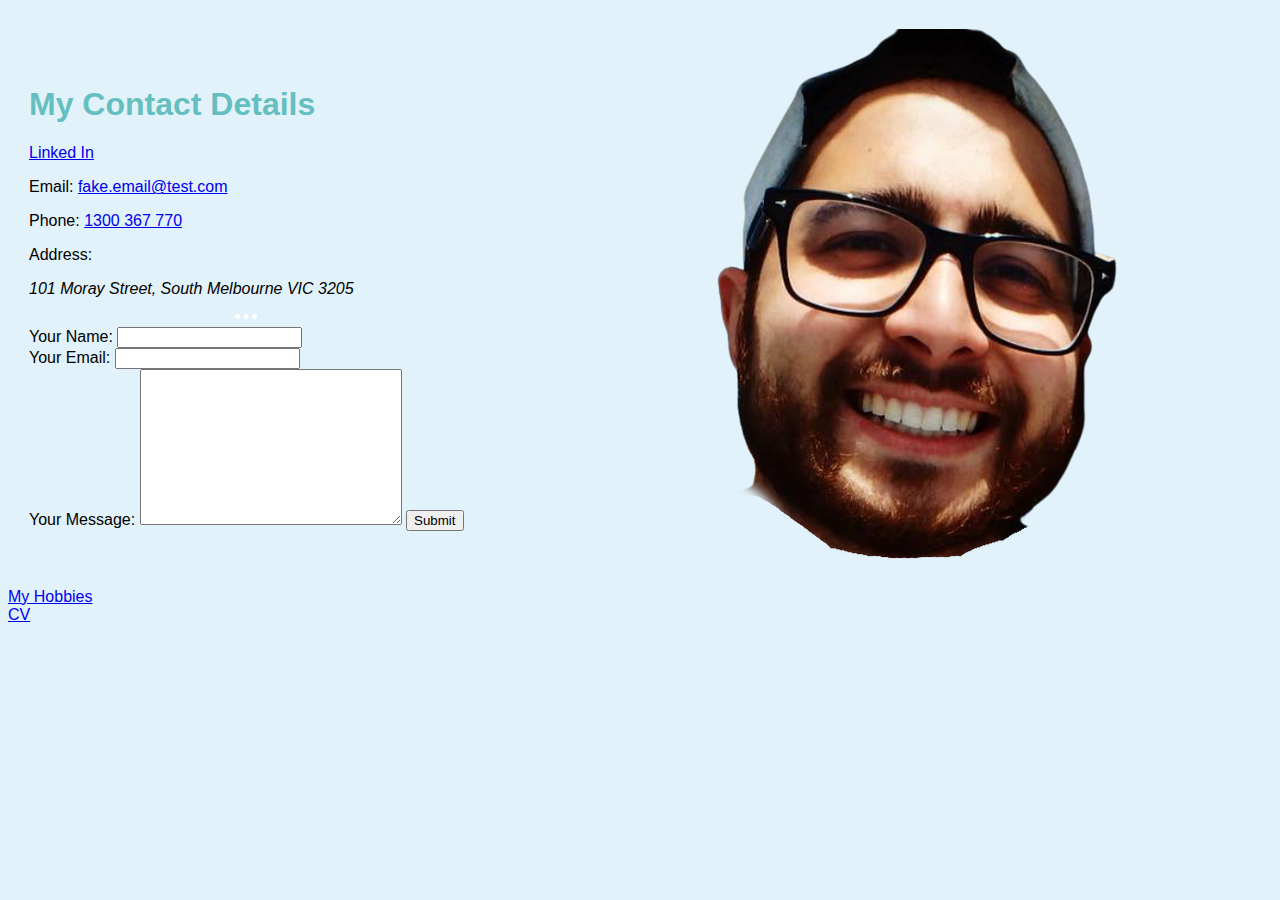
==== contact-me.html @ 63771be4 "Spinning Sully Head Stage 1 implemented" ====
<!DOCTYPE html>
<html lang="en">

<head>
  <meta charset="UTF-8">
  <meta http-equiv="X-UA-Compatible" content="IE=edge">
  <meta name="viewport" content="width=device-width, initial-scale=1.0">
  <title>Contact Me</title>
  <link rel="stylesheet" href="css/styles.css">
</head>

<body>
  <table cellspacing="20">
    <tr>
      <td>
        <h1>My Contact Details</h1>
        <p><a class="linkpage" href="https://au.linkedin.com/in/rosie-maguire-515777230">Linked In</a></p>
        <p>Email: <a class="linkpage" href="mailto: fake.email@test.com">fake.email@test.com</a></p>
        <p>Phone: <a class="linkpage" href="tel:1300367770">1300 367 770</a></p>
        <p>Address:
        <address>101 Moray Street, South Melbourne VIC 3205</address>
        </p>
        <hr>
        <form action="mailto:fake.email@test.com" method="post" enctype="text/plain">
          <label>Your Name:</label>
          <input type="text" name="yourName"><br>
          <label>Your Email:</label>
          <input type="email" name="yourEmail"><br>
          <label>Your Message:</label>
          <textarea name="yourMessage" id="" cols="30" rows="10"></textarea>
          <input type="submit">
        </form>
      </td>
      <td>
        <img id="sullyhead" src="images/Happy Sully.png" alt="Happy Sully">
      </td>
    </tr>
  </table>
  <a class="linkpage" href="hobbies.html">My Hobbies</a>
  <br>
  <a class="linkpage" href="index.html">CV</a>
</body>
</html>
---- css/styles.css ----
/**************************TAG SELECTORS**************************/
body {
  background-color: #e1f2fb;
  font-family: Arial, Helvetica, sans-serif;
}

h1 {
  color:#66BFBF;
  font-family: 'Franklin Gothic Medium', 'Arial Narrow', Arial, sans-serif;
}

h3 {
  color:#66BFBF;
  font-family: Verdana, Geneva, Tahoma, sans-serif;
}

hr {
  border-color: white;
  border-style: none;
  border-top-style: dotted;
  border-width: 5px;
  width: 5%;
}

img:hover {
  background-color: gold;
}

/**************************CLASS SELECTORS**************************/
.circular {
  border-radius: 40%;
}

.linkpage:hover {
  background-color:cornflowerblue;
}
/**************************ID SELECTORS**************************/
#profilepic:hover {
  border-radius: 0%;
}

#sullyhead:hover {
  transition: 10s;
  transform: rotate(3600deg);
}
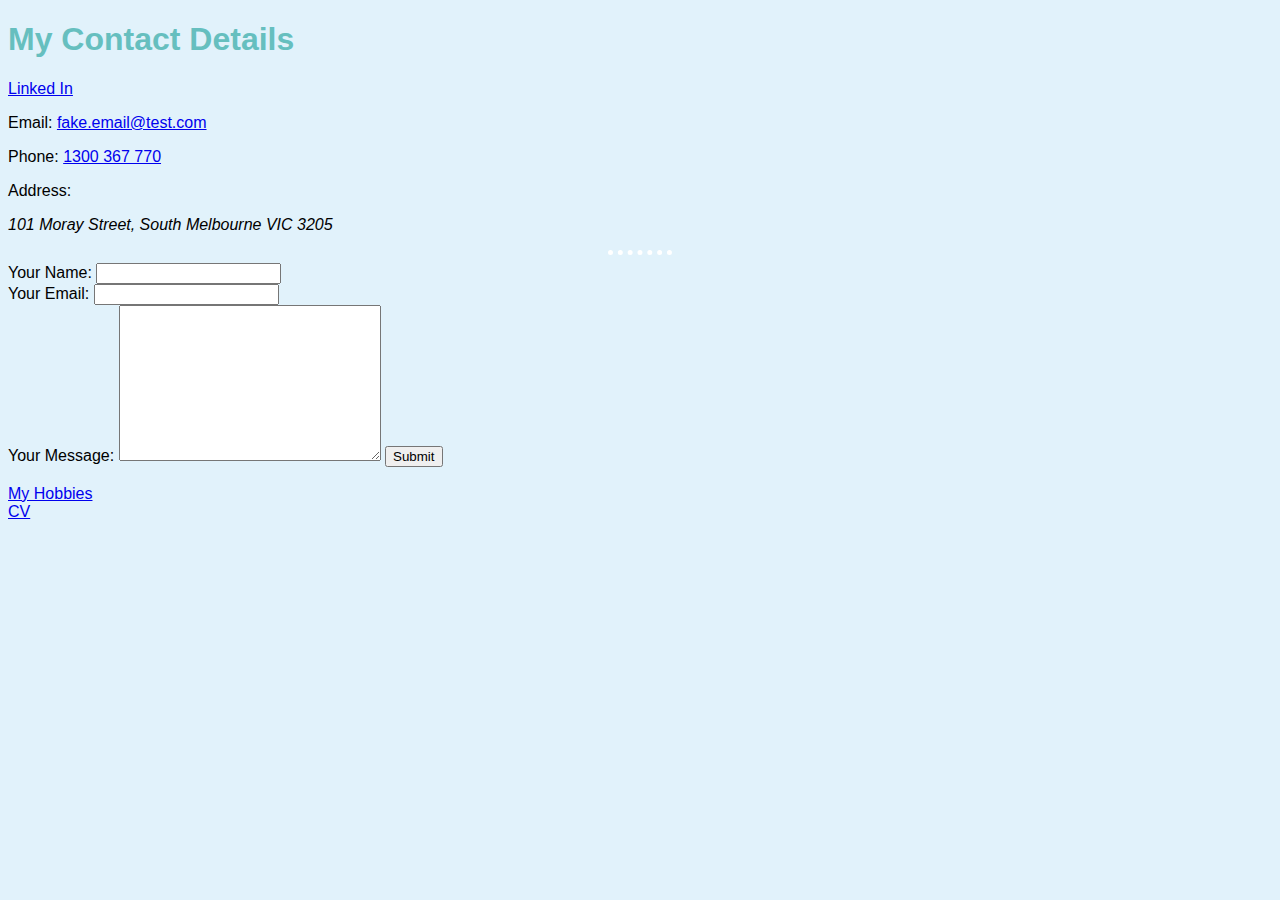
==== commit 698e086a: "removing sully head from contact me" ====
--- a/contact-me.html
+++ b/contact-me.html
@@ -10,32 +10,24 @@
 </head>
 
 <body>
-  <table cellspacing="20">
-    <tr>
-      <td>
-        <h1>My Contact Details</h1>
-        <p><a class="linkpage" href="https://au.linkedin.com/in/rosie-maguire-515777230">Linked In</a></p>
-        <p>Email: <a class="linkpage" href="mailto: fake.email@test.com">fake.email@test.com</a></p>
-        <p>Phone: <a class="linkpage" href="tel:1300367770">1300 367 770</a></p>
-        <p>Address:
-        <address>101 Moray Street, South Melbourne VIC 3205</address>
-        </p>
-        <hr>
-        <form action="mailto:fake.email@test.com" method="post" enctype="text/plain">
-          <label>Your Name:</label>
-          <input type="text" name="yourName"><br>
-          <label>Your Email:</label>
-          <input type="email" name="yourEmail"><br>
-          <label>Your Message:</label>
-          <textarea name="yourMessage" id="" cols="30" rows="10"></textarea>
-          <input type="submit">
-        </form>
-      </td>
-      <td>
-        <img id="sullyhead" src="images/Happy Sully.png" alt="Happy Sully">
-      </td>
-    </tr>
-  </table>
+  <h1>My Contact Details</h1>
+  <p><a class="linkpage" href="https://au.linkedin.com/in/rosie-maguire-515777230">Linked In</a></p>
+  <p>Email: <a class="linkpage" href="mailto: fake.email@test.com">fake.email@test.com</a></p>
+  <p>Phone: <a class="linkpage" href="tel:1300367770">1300 367 770</a></p>
+  <p>Address:
+  <address>101 Moray Street, South Melbourne VIC 3205</address>
+  </p>
+  <hr>
+  <form action="mailto:fake.email@test.com" method="post" enctype="text/plain">
+    <label>Your Name:</label>
+    <input type="text" name="yourName"><br>
+    <label>Your Email:</label>
+    <input type="email" name="yourEmail"><br>
+    <label>Your Message:</label>
+    <textarea name="yourMessage" id="" cols="30" rows="10"></textarea>
+    <input type="submit">
+  </form>
+  <br>
   <a class="linkpage" href="hobbies.html">My Hobbies</a>
   <br>
   <a class="linkpage" href="index.html">CV</a>
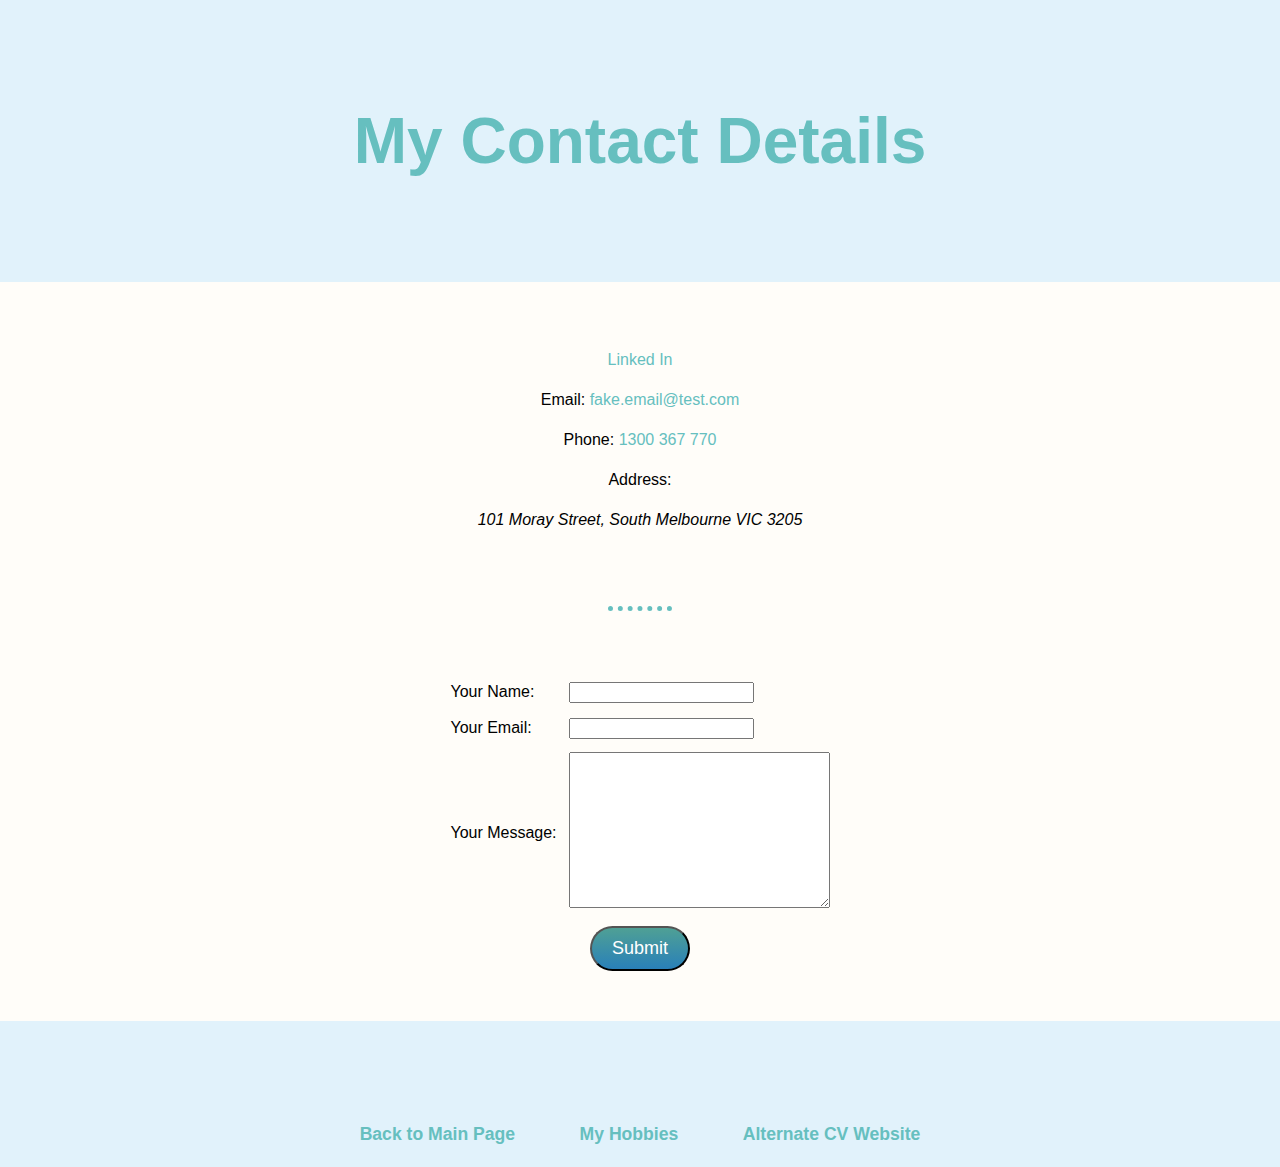
==== commit 9e3f9c73: "Refactoring code, moreCSS & introducing some JS" ====
--- a/contact-me.html
+++ b/contact-me.html
@@ -11,25 +11,50 @@
 
 <body>
   <h1>My Contact Details</h1>
-  <p><a class="linkpage" href="https://au.linkedin.com/in/rosie-maguire-515777230">Linked In</a></p>
-  <p>Email: <a class="linkpage" href="mailto: fake.email@test.com">fake.email@test.com</a></p>
-  <p>Phone: <a class="linkpage" href="tel:1300367770">1300 367 770</a></p>
-  <p>Address:
-  <address>101 Moray Street, South Melbourne VIC 3205</address>
-  </p>
+
+  <div class="main-content">
+  <div class="middle-container">
+    <p><a href="https://au.linkedin.com/in/rosie-maguire-515777230">Linked In</a></p>
+    <p>Email: <a href="mailto: fake.email@test.com">fake.email@test.com</a></p>
+    <p>Phone: <a href="tel:1300367770">1300 367 770</a></p>
+    <p>Address:
+    <address>101 Moray Street, South Melbourne VIC 3205</address>
+    </p>
+  </div>
+
   <hr>
-  <form action="mailto:fake.email@test.com" method="post" enctype="text/plain">
-    <label>Your Name:</label>
-    <input type="text" name="yourName"><br>
-    <label>Your Email:</label>
-    <input type="email" name="yourEmail"><br>
-    <label>Your Message:</label>
-    <textarea name="yourMessage" id="" cols="30" rows="10"></textarea>
-    <input type="submit">
+
+  <form class="middle-container" action="mailto:fake.email@test.com" method="post" enctype="text/plain">
+    <table cellspacing="10">
+      <tr>
+        <td>
+          <label>Your Name:</label>
+        </td>
+        <td>
+          <input type="text" name="yourName">
+        </td>
+      </tr>
+      <tr>
+        <td><label>Your Email:</label></td>
+        <td>
+          <input type="email" name="yourEmail">
+        </td>
+      </tr>
+      <tr>
+        <td><label>Your Message:</label></td>
+        <td><textarea name="yourMessage" cols="30" rows="10"></textarea></td>
+      </tr>
+    </table>
+    <input class="btn" type="submit">
   </form>
-  <br>
-  <a class="linkpage" href="hobbies.html">My Hobbies</a>
-  <br>
-  <a class="linkpage" href="index.html">CV</a>
+
+</div>
+
+  <div class="bottom-container">
+    <a class="footer-link" href="index.html">Back to Main Page</a>
+    <a class="footer-link" href="hobbies.html">My Hobbies</a>
+    <a class="footer-link" href="https://rosie.maguire.gitub.io/CSS---My-Site/">Alternate CV Website</a>
+  </div>
 </body>
+
 </html>--- a/css/styles.css
+++ b/css/styles.css
@@ -1,45 +1,156 @@
 /**************************TAG SELECTORS**************************/
+a {
+  text-decoration: none;
+}
+a:hover {
+  color:cornflowerblue;
+}
 body {
   background-color: #e1f2fb;
   font-family: Arial, Helvetica, sans-serif;
+  line-height: 1.5;
+  text-align: center;
+  margin: 0;
+  overflow-x: hidden;
 }
-
 h1 {
-  color:#66BFBF;
   font-family: 'Franklin Gothic Medium', 'Arial Narrow', Arial, sans-serif;
+  font-size: 4rem;
+  padding: 50px 0;
 }
-
+a,h1,h2,h3 {
+  color:#66BFBF; 
+}
 h3 {
-  color:#66BFBF;
   font-family: Verdana, Geneva, Tahoma, sans-serif;
+  font-size: 1.75rem;
 }
-
 hr {
-  border-color: white;
+  border-color: #66BFBF;
   border-style: none;
   border-top-style: dotted;
   border-width: 5px;
   width: 5%;
 }
-
-img:hover {
-  background-color: gold;
+table,.middle-container {
+  margin: 0 auto auto;
+  text-align: left;
 }
-
-/**************************CLASS SELECTORS**************************/
+ul {
+  display: inline-flexbox;
+}
+/**************************CONTAINERS/CONTAINERS WITH SHARED PROPERTIES **************************/
+.blurb,.edu-learn,.hobbies,.middle-container,ul{
+  text-align: left;
+}
+.blurb,.edu-learn,.hobbies,ul{
+  vertical-align: top;
+}
+.bottom-container{
+  padding: 100px 0 20px;
+}
+.bottom-container,.selling-points {
+  /* display: inline-block; */
+  text-align: center;
+  vertical-align: bottom;
+  width:100%;
+}
+.edu-learn {
+  display: inline-table;
+}
+.hobbies {
+  padding: 50px;
+}
+.main-content {
+  background-color: #fffdf9;
+  margin: 0;
+  text-align: left;
+}
+.middle-container {
+  width:50%;
+  text-align: center;
+  padding: 50px;
+}
+.selling-points {
+  padding: 50px 0;
+}
+/**************************RANDOM CAPTION**************************/
+.caption {
+  color: #40511e;
+  font-size: 0.7rem;
+  text-align: left;
+  padding-left: 45%;
+}
+/**************************HOBBIES PAGE**************************/
 .circular {
   border-radius: 40%;
 }
+.hobbies {
+  overflow: auto;
+  overflow-y: hidden;
+  overflow-x: hidden;
+}
 
-.linkpage:hover {
-  background-color:cornflowerblue;
+.righties {
+  float:right;
 }
+/**************************LINK/URL CLASS SELECTORS**************************/
+.footer-link {
+  margin: 0 30px;
+  font-weight: 700;
+  font-size:1.1rem;
+}
+
+/**************************BUTTONS**************************/
+.btn {
+  background: #4fa095;
+  background-image: -webkit-linear-gradient(top, #4fa095, #2980b9);
+  background-image: -moz-linear-gradient(top, #4fa095, #2980b9);
+  background-image: -ms-linear-gradient(top, #4fa095, #2980b9);
+  background-image: -o-linear-gradient(top, #4fa095, #2980b9);
+  background-image: linear-gradient(to bottom, #4fa095, #2980b9);
+  -webkit-border-radius: 8;
+  -moz-border-radius: 8;
+  border-radius: 50px;
+  font-family: "Montserrat", sans-serif;
+  color: #ffffff;
+  font-size: 18px;
+  padding: 10px 20px 10px 20px;
+  text-decoration: none;
+}
+
+.btn:hover {
+  background: #2bc4ad;
+  background-image: -webkit-linear-gradient(top, #2bc4ad, #3cb0fd);
+  background-image: -moz-linear-gradient(top, #2bc4ad, #3cb0fd);
+  background-image: -ms-linear-gradient(top, #2bc4ad, #3cb0fd);
+  background-image: -o-linear-gradient(top, #2bc4ad, #3cb0fd);
+  background-image: linear-gradient(to bottom, #2bc4ad, #3cb0fd);
+  text-decoration: none;
+}
+
 /**************************ID SELECTORS**************************/
 #profilepic:hover {
   border-radius: 0%;
 }
-
+#sullyhead {
+  animation-name: rotate;
+  animation-iteration-count: infinite;
+  animation-play-state: running;
+  animation-duration: 8s;
+  animation-timing-function: linear;
+  position: relative;
+  right: 120%;
+  border-radius: 20%;
+}
 #sullyhead:hover {
-  transition: 10s;
-  transform: rotate(3600deg);
+  animation-play-state: paused;
+}
+@keyframes rotate {
+  0% {
+    transform:rotate(0);
+  }
+  100% {
+    transform:rotate(3600deg);
+  }
 }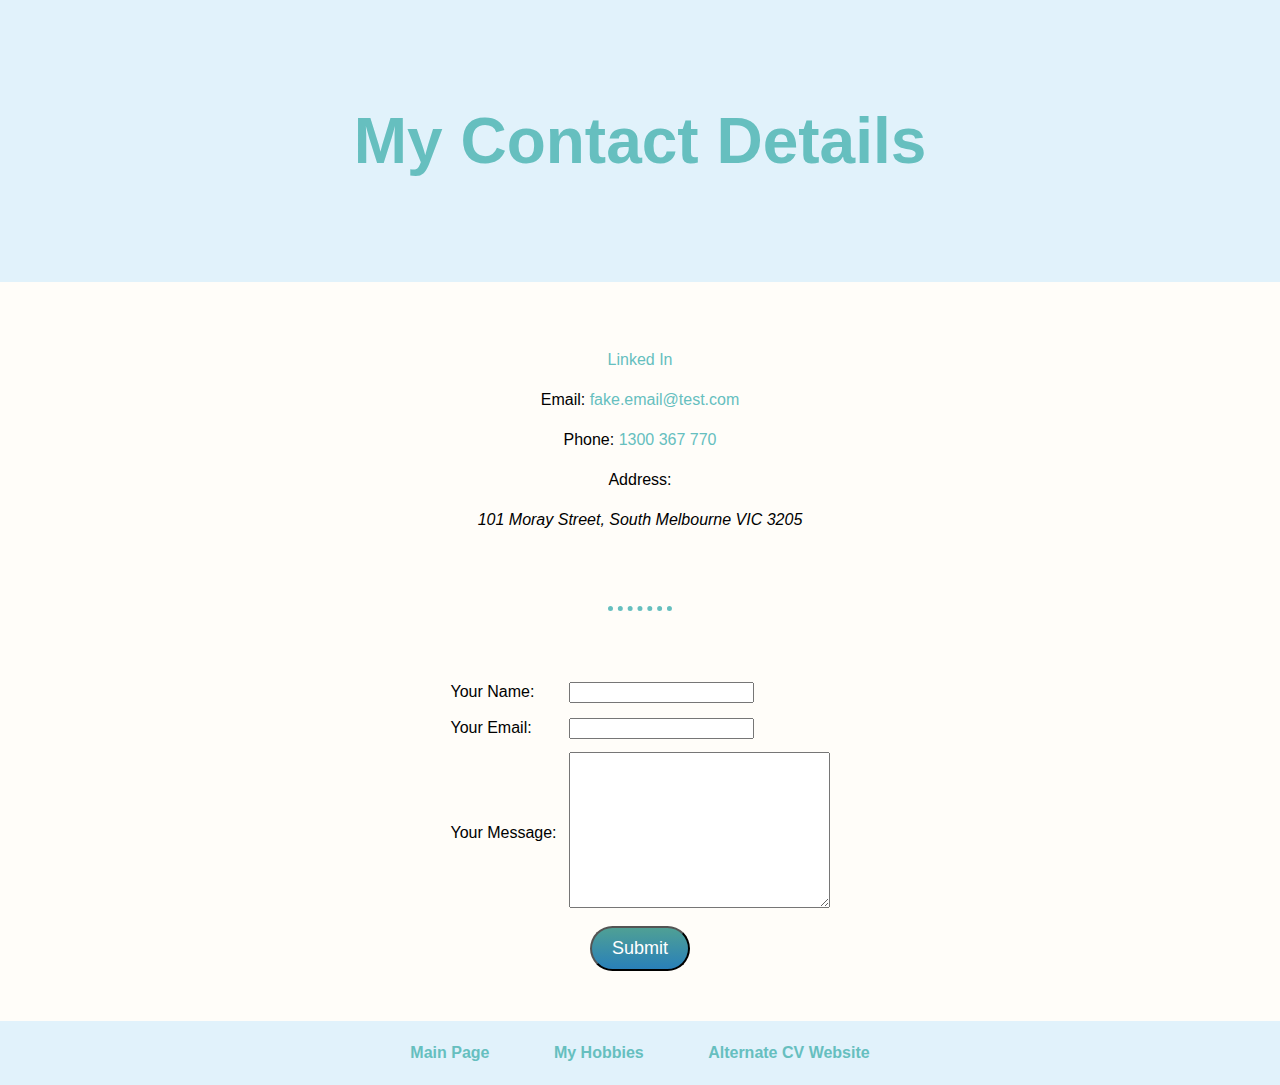
==== commit 8b8abafd: "Modifying Main Page footer text" ====
--- a/contact-me.html
+++ b/contact-me.html
@@ -51,9 +51,9 @@
 </div>
 
   <div class="bottom-container">
-    <a class="footer-link" href="index.html">Back to Main Page</a>
+    <a class="footer-link" href="index.html">Main Page</a>
     <a class="footer-link" href="hobbies.html">My Hobbies</a>
-    <a class="footer-link" href="https://rosie.maguire.gitub.io/CSS---My-Site/">Alternate CV Website</a>
+    <a class="footer-link" href="https://rosiemaguire.github.io/CSS---My-Site/">Alternate CV Website</a>
   </div>
 </body>
 
--- a/css/styles.css
+++ b/css/styles.css
@@ -47,13 +47,14 @@
   vertical-align: top;
 }
 .bottom-container{
-  padding: 100px 0 20px;
+  padding: 20px 0 20px;
 }
 .bottom-container,.selling-points {
-  /* display: inline-block; */
+  display: inline-block;
   text-align: center;
-  vertical-align: bottom;
+  vertical-align: middle;
   width:100%;
+  max-width: 100%;
 }
 .edu-learn {
   display: inline-table;
@@ -98,7 +99,7 @@
 .footer-link {
   margin: 0 30px;
   font-weight: 700;
-  font-size:1.1rem;
+  font-size:1rem;
 }
 
 /**************************BUTTONS**************************/
@@ -130,6 +131,10 @@
 }
 
 /**************************ID SELECTORS**************************/
+#profilepic {
+  width: 49%;
+  height: 49%;
+}
 #profilepic:hover {
   border-radius: 0%;
 }
@@ -153,4 +158,38 @@
   100% {
     transform:rotate(3600deg);
   }
+}
+
+@media (max-width: 1430px) {
+
+#sullyhead {
+  right:50%;
+}
+}
+@media (max-width: 1270px) {
+  .righties {
+    float:none;
+  }
+  .hobbies {
+    margin:50px auto;
+    padding-right: 10px;
+  }  
+#profilepic {
+  width: 75%;
+  height: 75%;
+}
+  #sullyhead {
+    position:inherit;
+    margin-bottom: 20%;
+    max-width: 100%;
+  }
+}
+@media (max-width: 697px) {
+
+  .footer-link {
+    margin: 0 7px;
+  }
+  #sullyhead:hover {
+    animation-play-state: running;
+  }
 }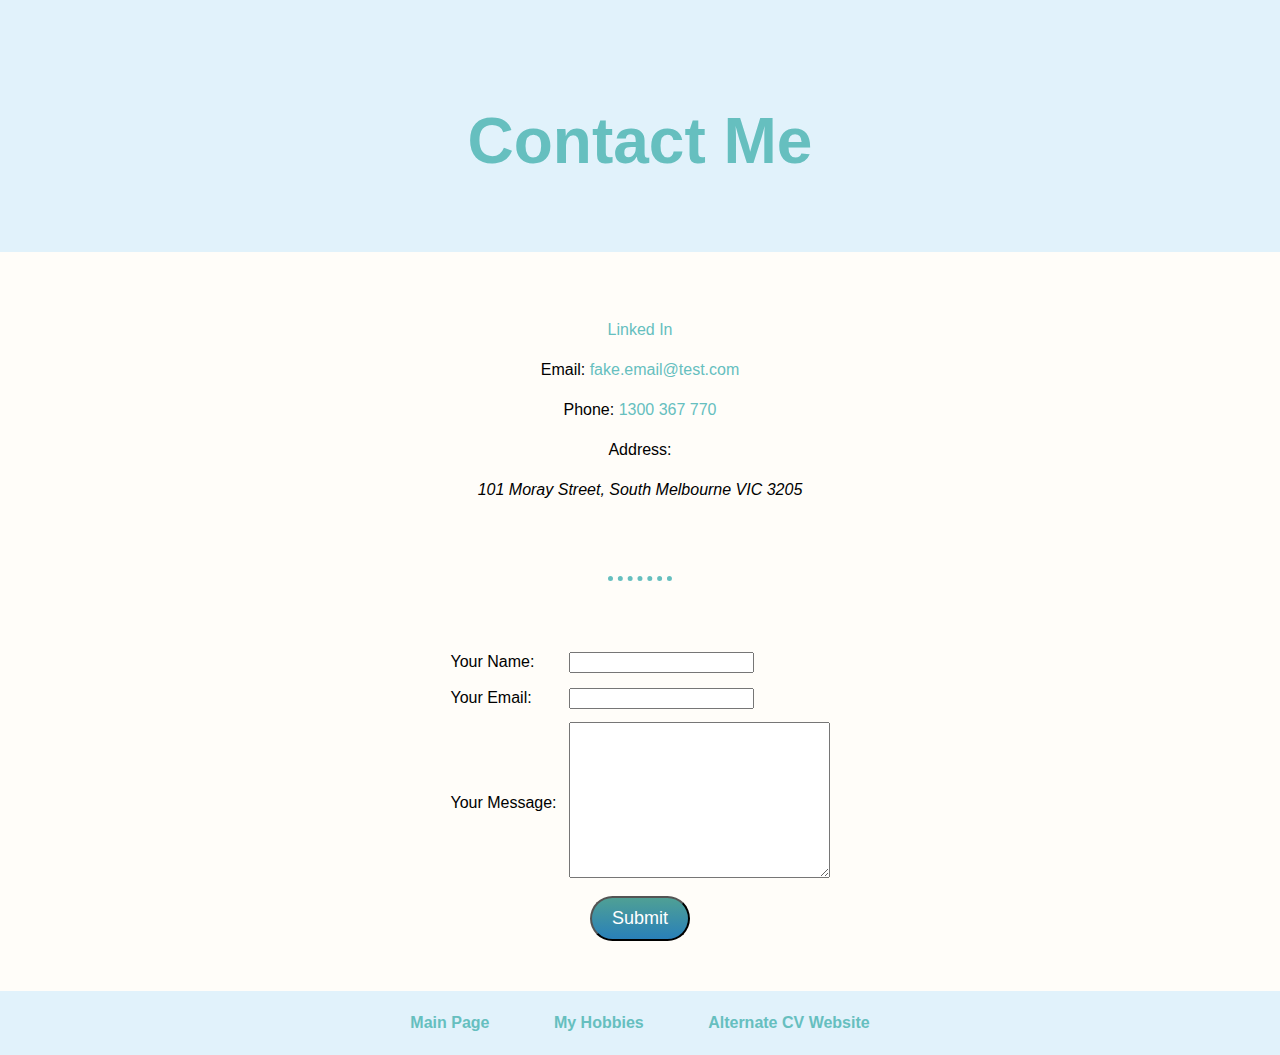
==== commit d9c0d39e: "headers and padding updates" ====
--- a/contact-me.html
+++ b/contact-me.html
@@ -10,7 +10,7 @@
 </head>
 
 <body>
-  <h1>My Contact Details</h1>
+  <h1>Contact Me</h1>
 
   <div class="main-content">
   <div class="middle-container">
--- a/css/styles.css
+++ b/css/styles.css
@@ -16,7 +16,7 @@
 h1 {
   font-family: 'Franklin Gothic Medium', 'Arial Narrow', Arial, sans-serif;
   font-size: 4rem;
-  padding: 50px 0;
+  padding: 50px 0 20px;
 }
 a,h1,h2,h3 {
   color:#66BFBF; 
@@ -54,7 +54,6 @@
   text-align: center;
   vertical-align: middle;
   width:100%;
-  max-width: 100%;
 }
 .edu-learn {
   display: inline-table;
@@ -91,9 +90,11 @@
   overflow-y: hidden;
   overflow-x: hidden;
 }
-
+.lefties {
+  float: left;
+}
 .righties {
-  float:right;
+  float: right;
 }
 /**************************LINK/URL CLASS SELECTORS**************************/
 .footer-link {
@@ -131,10 +132,6 @@
 }
 
 /**************************ID SELECTORS**************************/
-#profilepic {
-  width: 49%;
-  height: 49%;
-}
 #profilepic:hover {
   border-radius: 0%;
 }
@@ -161,35 +158,45 @@
 }
 
 @media (max-width: 1430px) {
-
 #sullyhead {
   right:50%;
 }
 }
 @media (max-width: 1270px) {
-  .righties {
-    float:none;
+  h1 {
+    padding: 20px 0 10px;
+  }
+  .blurb {
+    text-align: center;
+    margin: 0 15px;
+    padding-bottom: 0.67rem;
   }
   .hobbies {
     margin:50px auto;
-    padding-right: 10px;
   }  
-#profilepic {
-  width: 75%;
-  height: 75%;
-}
+  .lefties,.righties {
+    float:none;
+    text-align: center;
+  }
+  .middle-container {
+    width:75%;
+  }
+  #profilepic {
+    margin-top: 0.67rem;
+  }
   #sullyhead {
     position:inherit;
     margin-bottom: 20%;
-    max-width: 100%;
   }
 }
 @media (max-width: 697px) {
-
   .footer-link {
-    margin: 0 7px;
+    margin: 0 9px;
+  }
+  #sullyhead {
+    width: 70%;
   }
   #sullyhead:hover {
     animation-play-state: running;
   }
-}+}
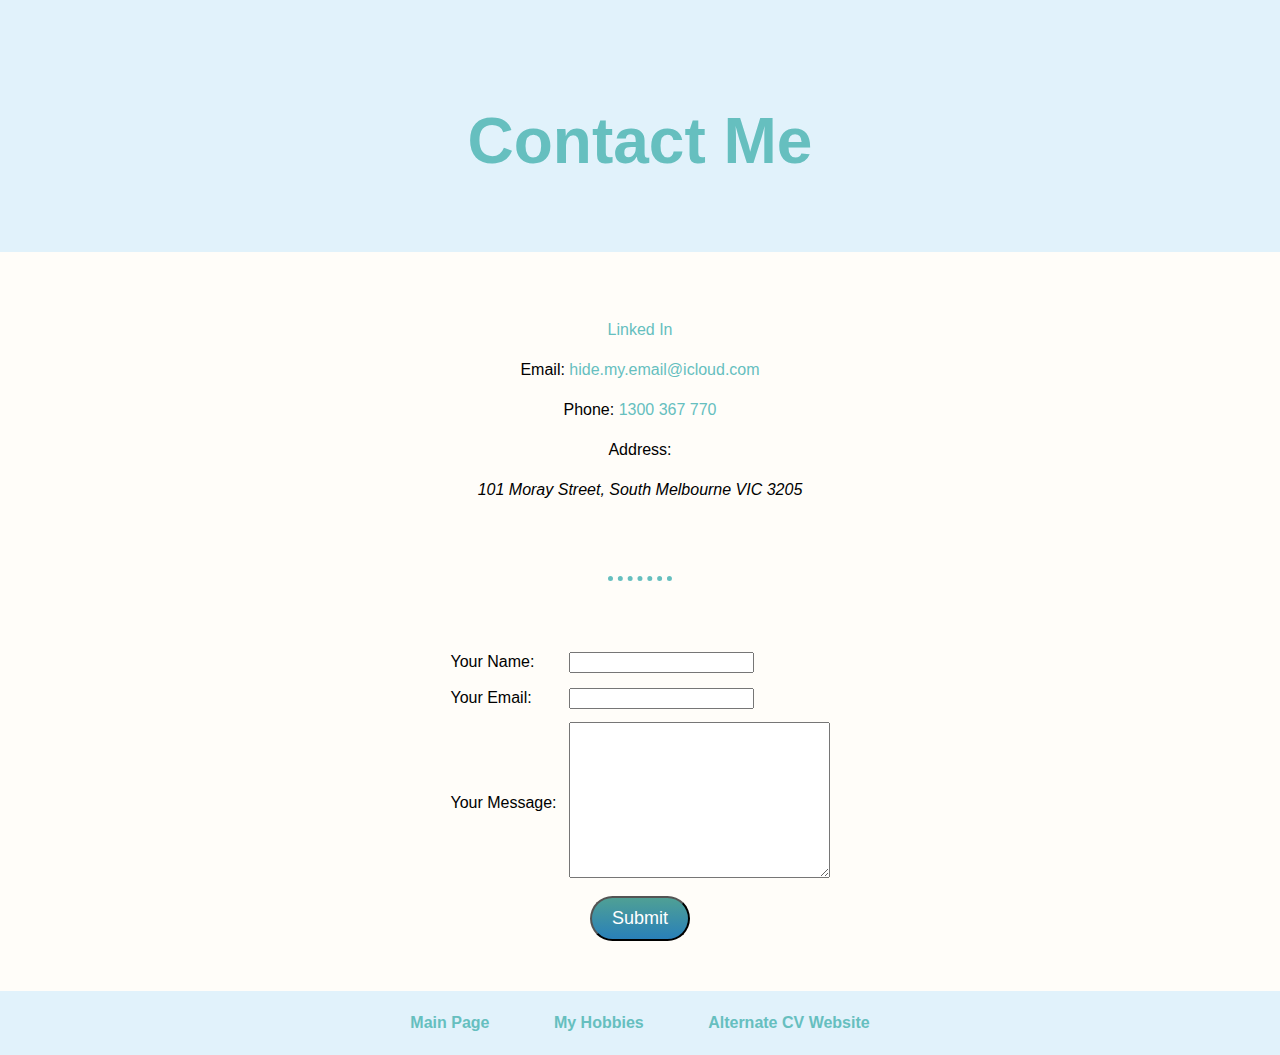
==== commit dabee8c0: "updating email to functioning alias account" ====
--- a/contact-me.html
+++ b/contact-me.html
@@ -15,7 +15,7 @@
   <div class="main-content">
   <div class="middle-container">
     <p><a href="https://au.linkedin.com/in/rosie-maguire-515777230">Linked In</a></p>
-    <p>Email: <a href="mailto: fake.email@test.com">fake.email@test.com</a></p>
+    <p>Email: <a href="mailto: briars.rouge_01@icloud.com">hide.my.email@icloud.com</a></p>
     <p>Phone: <a href="tel:1300367770">1300 367 770</a></p>
     <p>Address:
     <address>101 Moray Street, South Melbourne VIC 3205</address>
@@ -24,7 +24,7 @@
 
   <hr>
 
-  <form class="middle-container" action="mailto:fake.email@test.com" method="post" enctype="text/plain">
+  <form class="middle-container" action="mailto:briars.rouge_01@icloud.com" method="post" enctype="text/plain">
     <table cellspacing="10">
       <tr>
         <td>
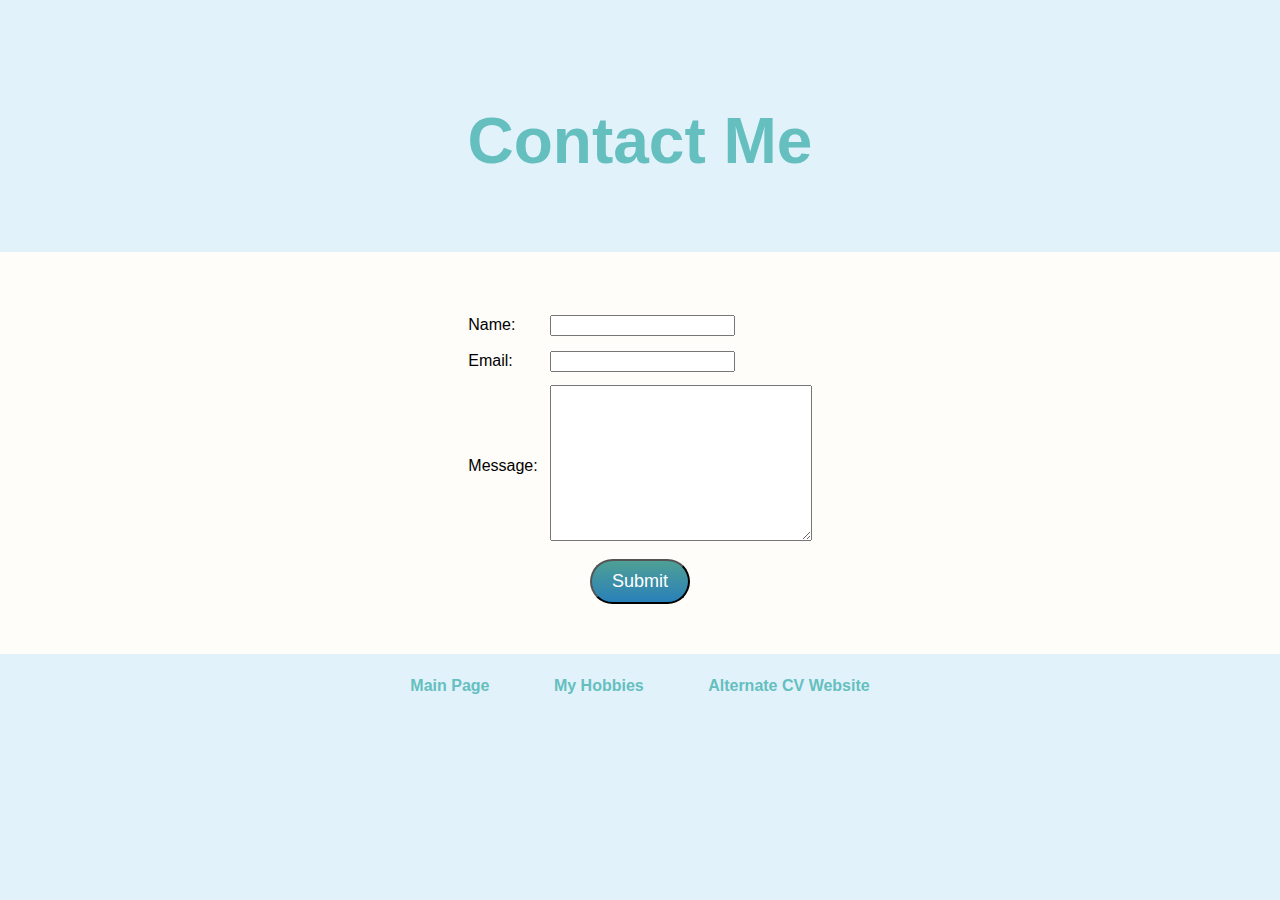
==== commit 36974559: "Update Contact Form" ====
--- a/contact-me.html
+++ b/contact-me.html
@@ -13,36 +13,26 @@
   <h1>Contact Me</h1>
 
   <div class="main-content">
-  <div class="middle-container">
-    <p><a href="https://au.linkedin.com/in/rosie-maguire-515777230">Linked In</a></p>
-    <p>Email: <a href="mailto: briars.rouge_01@icloud.com">hide.my.email@icloud.com</a></p>
-    <p>Phone: <a href="tel:1300367770">1300 367 770</a></p>
-    <p>Address:
-    <address>101 Moray Street, South Melbourne VIC 3205</address>
-    </p>
-  </div>
 
-  <hr>
-
-  <form class="middle-container" action="mailto:briars.rouge_01@icloud.com" method="post" enctype="text/plain">
+  <form class="middle-container" action="https://formspree.io/f/xbjebpdp" method="post" enctype="text/plain">
     <table cellspacing="10">
       <tr>
         <td>
-          <label>Your Name:</label>
+          <label for="your-name">Name:</label>
         </td>
         <td>
-          <input type="text" name="yourName">
+          <input type="text" name="Name" id="your-name">
         </td>
       </tr>
       <tr>
-        <td><label>Your Email:</label></td>
+        <td><label for="email">Email:</label></td>
         <td>
-          <input type="email" name="yourEmail">
+          <input type="email" name="Email" id="email">
         </td>
       </tr>
       <tr>
-        <td><label>Your Message:</label></td>
-        <td><textarea name="yourMessage" cols="30" rows="10"></textarea></td>
+        <td><label for="message">Message:</label></td>
+        <td><textarea name="Message" id="message" cols="30" rows="10"></textarea></td>
       </tr>
     </table>
     <input class="btn" type="submit">
--- a/css/styles.css
+++ b/css/styles.css
@@ -142,7 +142,7 @@
   animation-duration: 8s;
   animation-timing-function: linear;
   position: relative;
-  right: 120%;
+  right: 300px;
   border-radius: 20%;
 }
 #sullyhead:hover {
@@ -157,9 +157,9 @@
   }
 }
 
-@media (max-width: 1430px) {
+@media (max-width: 1490px) {
 #sullyhead {
-  right:50%;
+  right:200px;
 }
 }
 @media (max-width: 1270px) {
